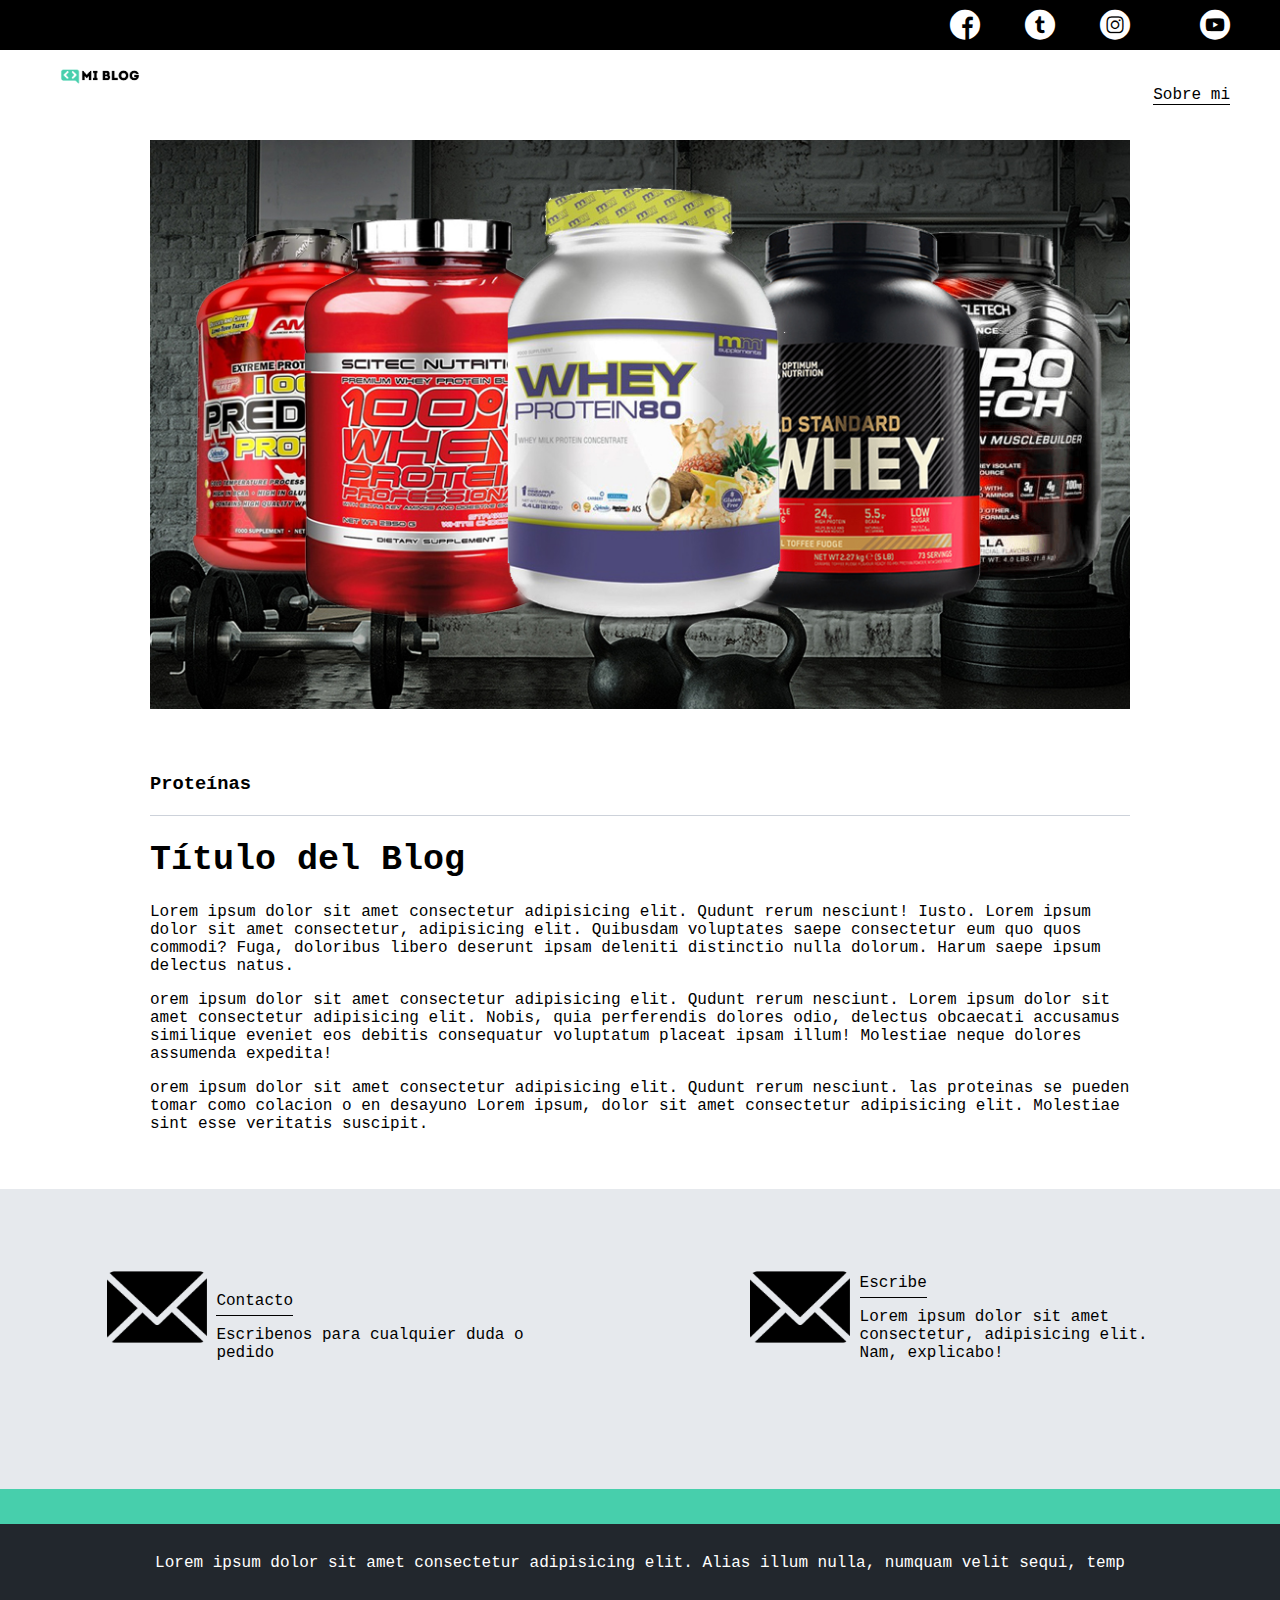
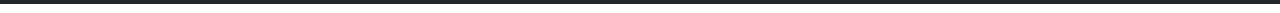
==== blog.html @ 3defe99e "modify fother" ====
<!DOCTYPE html>
<html lang="en">
<head>
    <meta charset="UTF-8">
    <meta http-equiv="X-UA-Compatible" content="IE=edge">
    <meta name="viewport" content="width=device-width, initial-scale=1.0">
    <title>Mi blog</title>
<link rel="stylesheet" href="css/main.css">
<link rel="stylesheet" href="css/font/flaticon.css">
</head>
<body>
<header>
<section class="header-icons-container">
    <div class="icons">
        <a href="/"><span class="flaticon-001-facebook"></span></a>
        <a href="/"><span class="flaticon-002-twitter"></span></a>
        <a href="/"><span class="flaticon-011-instagram"></span></a>
        <a href="/"><span class="flaticon-0010-linkedlin"></span></a>
        <a href="/"><span class="flaticon-008-youtube"></span></a>
    </div>
    
</section>
<nav>
    <section class="nav-logo-container">
        <a href="/"><img src="assets/img/Logo-negro.png" alt="logo de mi blog"></a>
    </section>

    <section class="profile-link">
        <a href="perfil.html">Sobre mi</a>
    </section>

</nav>
</header> 
<main>
    <section class="grid-container blogpost-img-container">
<img src="assets/img/proteina.jpg" alt="">
    </section>

    <section class="blogpost-main-container">
        
        <div class="grid-container">
            <h3>Proteínas</h3>
            <article>
                <h1>Título del Blog</h1>
                <p>Lorem ipsum dolor sit amet consectetur adipisicing elit. Qudunt rerum nesciunt! Iusto. Lorem ipsum dolor sit amet consectetur, adipisicing elit. Quibusdam voluptates saepe consectetur eum quo quos commodi? Fuga, doloribus libero deserunt ipsam deleniti distinctio nulla dolorum. Harum saepe ipsum delectus natus.</p>
                <p>orem ipsum dolor sit amet consectetur adipisicing elit. Qudunt rerum nesciunt. Lorem ipsum dolor sit amet consectetur adipisicing elit. Nobis, quia perferendis dolores odio, delectus obcaecati accusamus similique eveniet eos debitis consequatur voluptatum placeat ipsam illum! Molestiae neque dolores assumenda expedita!</p>
                <p>orem ipsum dolor sit amet consectetur adipisicing elit. Qudunt rerum nesciunt. las proteinas se pueden tomar como colacion o en desayuno Lorem ipsum, dolor sit amet consectetur adipisicing elit. Molestiae sint esse veritatis suscipit.</p>
            </article>
        </div>
    </section>

    <section class="contact-main-container">
    <div>
        <img src="assets/img/correo-electronico.png" alt="">
        <div class="contact-left">
            <a href="">Contacto </a>
            <p>Escribenos para cualquier duda o pedido</p>
        </div>
    </div>
    <div>
        <img src="assets/img/correo-electronico.png" alt="">
        <div class="contact-right">
            <a href=""> Escribe</a>
            <p>Lorem ipsum dolor sit amet consectetur, adipisicing elit. Nam, explicabo!</p>
        
    </div>

       </div> 
    </section>
</main>
<footer>
    <p>Lorem ipsum dolor sit amet consectetur adipisicing elit. Alias illum nulla, numquam velit sequi, temp</p>
</footer>
</body>
</html>
---- css/main.css ----
@import url('https://fonts.googleapis.com/css2?family=DM+Sans:wght@400;500;700&family=Inter:wght@300;500&family=Lato:wght@300;700&family=Roboto+Condensed:ital,wght@1,700&family=Roboto+Slab:wght@900&family=Roboto:ital,wght@1,700&display=swap');
body{
font-family: 'Roboto mono', monospace;
margin: 0;
padding: 0;
}

a{
    text-decoration: none;
    display: inline;
    color: black;
}

.home-body{
position: fixed;
top: 0;
bottom: 0;
left: 0;
right: 0;

}

.grid-container{
max-width: 980px;
margin: auto; /*centrar espacio derechoe izq*/
}

header{
    width: 100%; /*de derecha a izquierda en 100%*/
    height: 140px;
    display: grid;
    grid-template-rows: 1fr 1fr;

}

header .header-icons-container {  /* aca es el hijo, el padre está arriba -header-*/
    width: 100%;
    height: 50px;
    display: grid;
    background-color: black;

}

header .header-icons-container .icons{
    width: 300px;
    height: auto;
    display: flex;
    justify-items: flex-end;
    align-items: center; /*justificar elementos */
    justify-content: space-between;
    justify-self: end;
    margin-right: 50px; /*espacio*/

}
 
header .icons span{
    color: white;
 }

 nav{
    display: grid;
    grid-template-columns: 1fr 1fr;
    height: 90px;
 }

 nav .nav-logo-container{
    margin-left: 50px;

 }

 nav .nav-logo-container img{
width: 100px;
margin-top: 10px; /*separar de la parte de arriba*/
 }

 nav .profile-link{
    display: flex;
    align-items: center;
    justify-content: flex-end;
    margin-right: 50px;
 }

nav .profile-link a{
    color: black;
    border-bottom: 1px solid black;
    
}

.home-main{
    display: grid;
    grid-template-columns: 1fr 4fr 1fr;
    height: 100%;
    background-image: url('../assets/img/deportista-toma-suplementos-1280x640.jpg');
    background-position: center;
    background-repeat: no-repeat;
    background-size: cover;
}

.home-main section{
    display: grid;
    grid-column: 2;
    justify-items: center;
    height: 350px;
    margin-top: 80px;
}

.home-main-text{
    font-size: 55px;
    font-weight: 80px;
    letter-spacing: 10px; /*Espacio entre letras*/
    color: black;
    text-align: center;
    font-family:'Roboto mono', monospace;
    color: black;
}

.home-main-button{
    width: 110px;
    height: 50px;
    background: #47cfac;
    display: grid;
    align-items: center;
}

.home-main-button a {
    font-weight: 700px; /*ancho de fuente*/
    font-size: 18px;
}

.blogs-main {
    display: grid;
}

.blogs-news-container{
    background-color: #e6e9ed;
    padding: 0 50px 40px;
}

.blogs-main-new{
    display: grid;
    grid-template-columns: 2fr 1fr;
    grid-template-rows: 2fr;    
}


.blogs-news-img-container{
    grid-column: 1;

}

.blogs-news-img-container img{
width: 25%;
background-position: right;
}

.blogs-news-info-container{
    grid-column: 2;
    
}
.blogs-news-container h3{
    text-align: center;
}

.blogs-news-container h2{
    text-align: center;
}

.blogs-news-info-container p{
    margin-bottom: 35px;
}

.blogs-posts-container {
    padding: 0 50px 40px;

}

.blogs-posts-container h3{
    border-bottom: 1px solid #cdd2da;
    padding-bottom: 20px;
    text-align: center;
}

.blogs-button{
border: 1px solid #47cfac;
padding: 10px 15px;
font-size: 12px;
}

.blogs-posts-container .post-container{
    display: inline-block; /*forma horizontal*/
    padding-left: 10px;
    max-width: 30%;
    margin-bottom: 50px;
}

.blogs-posts-container .post-container p{

    margin-bottom: 35px;
}

.blogs-posts-container .post-container img{
    width: 100%;
    

}

footer{
    width: 100%;
    height: 80px;
    background-color: #22272d;
    border-top: 35px solid #47cfac;
    text-align: center;
}

footer p{
     color: white;
     margin-top: 30px;
     
}

.blogpost-img-container{
    padding: 0 50px 40px;
     
}
.blogpost-img-container img{
    width: 100%;
}

.blogpost-main-container{
    padding: 0 50px 40px;
}

.blogpost-main-container h3{
    border-bottom: 1px solid #cdd2da;
    padding-bottom: 20px;
    
}

.blogpost-main-container h1{
    font-size: 35px;
}

.contact-main-container {
width: 100%;
min-height: 250px;
background-color: #e6e9ed;
text-align: center;
padding-bottom: 50px;

}

.contact-main-container div {
    display: inline-block;
    width: 49.5%;
    height: 100%;
}

.contact-main-container div a {
    border-bottom: 1px solid black;
    padding-bottom: 5px;
}

.contact-main-container .contact-left, .contact-right{
    text-align: initial;
    margin-top: 85px;
}

.contact-main-container img{
    width: 100px;
}
---- css/font/flaticon.css ----
/*
  	Flaticon icon font: Flaticon
  	Creation date: 20/12/2018 09:27
  	*/

@font-face {
  font-family: "Flaticon";
  src: url("./Flaticon.eot");
  src: url("./Flaticon.eot?#iefix") format("embedded-opentype"),
       url("./Flaticon.woff") format("woff"),
       url("./Flaticon.ttf") format("truetype"),
       url("./Flaticon.svg#Flaticon") format("svg");
  font-weight: normal;
  font-style: normal;
}

@media screen and (-webkit-min-device-pixel-ratio:0) {
  @font-face {
    font-family: "Flaticon";
    src: url("./Flaticon.svg#Flaticon") format("svg");
  }
}

[class^="flaticon-"]:before, [class*=" flaticon-"]:before,
[class^="flaticon-"]:after, [class*=" flaticon-"]:after {   
  font-family: Flaticon;
        font-size: 30px;
font-style: normal;
margin-left: 20px;
}

.flaticon-001-facebook:before { content: "\f100"; }
.flaticon-002-twitter:before { content: "\f101"; }
.flaticon-003-whatsapp:before { content: "\f102"; }
.flaticon-004-groupme:before { content: "\f103"; }
.flaticon-005-kik:before { content: "\f104"; }
.flaticon-006-skype:before { content: "\f105"; }
.flaticon-007-periscope:before { content: "\f106"; }
.flaticon-008-youtube:before { content: "\f107"; }
.flaticon-009-itunes:before { content: "\f108"; }
.flaticon-010-linkedin:before { content: "\f109"; }
.flaticon-011-instagram:before { content: "\f10a"; }
.flaticon-012-messenger:before { content: "\f10b"; }
.flaticon-013-twitter-1:before { content: "\f10c"; }
.flaticon-014-snapchat:before { content: "\f10d"; }
.flaticon-015-reddit:before { content: "\f10e"; }
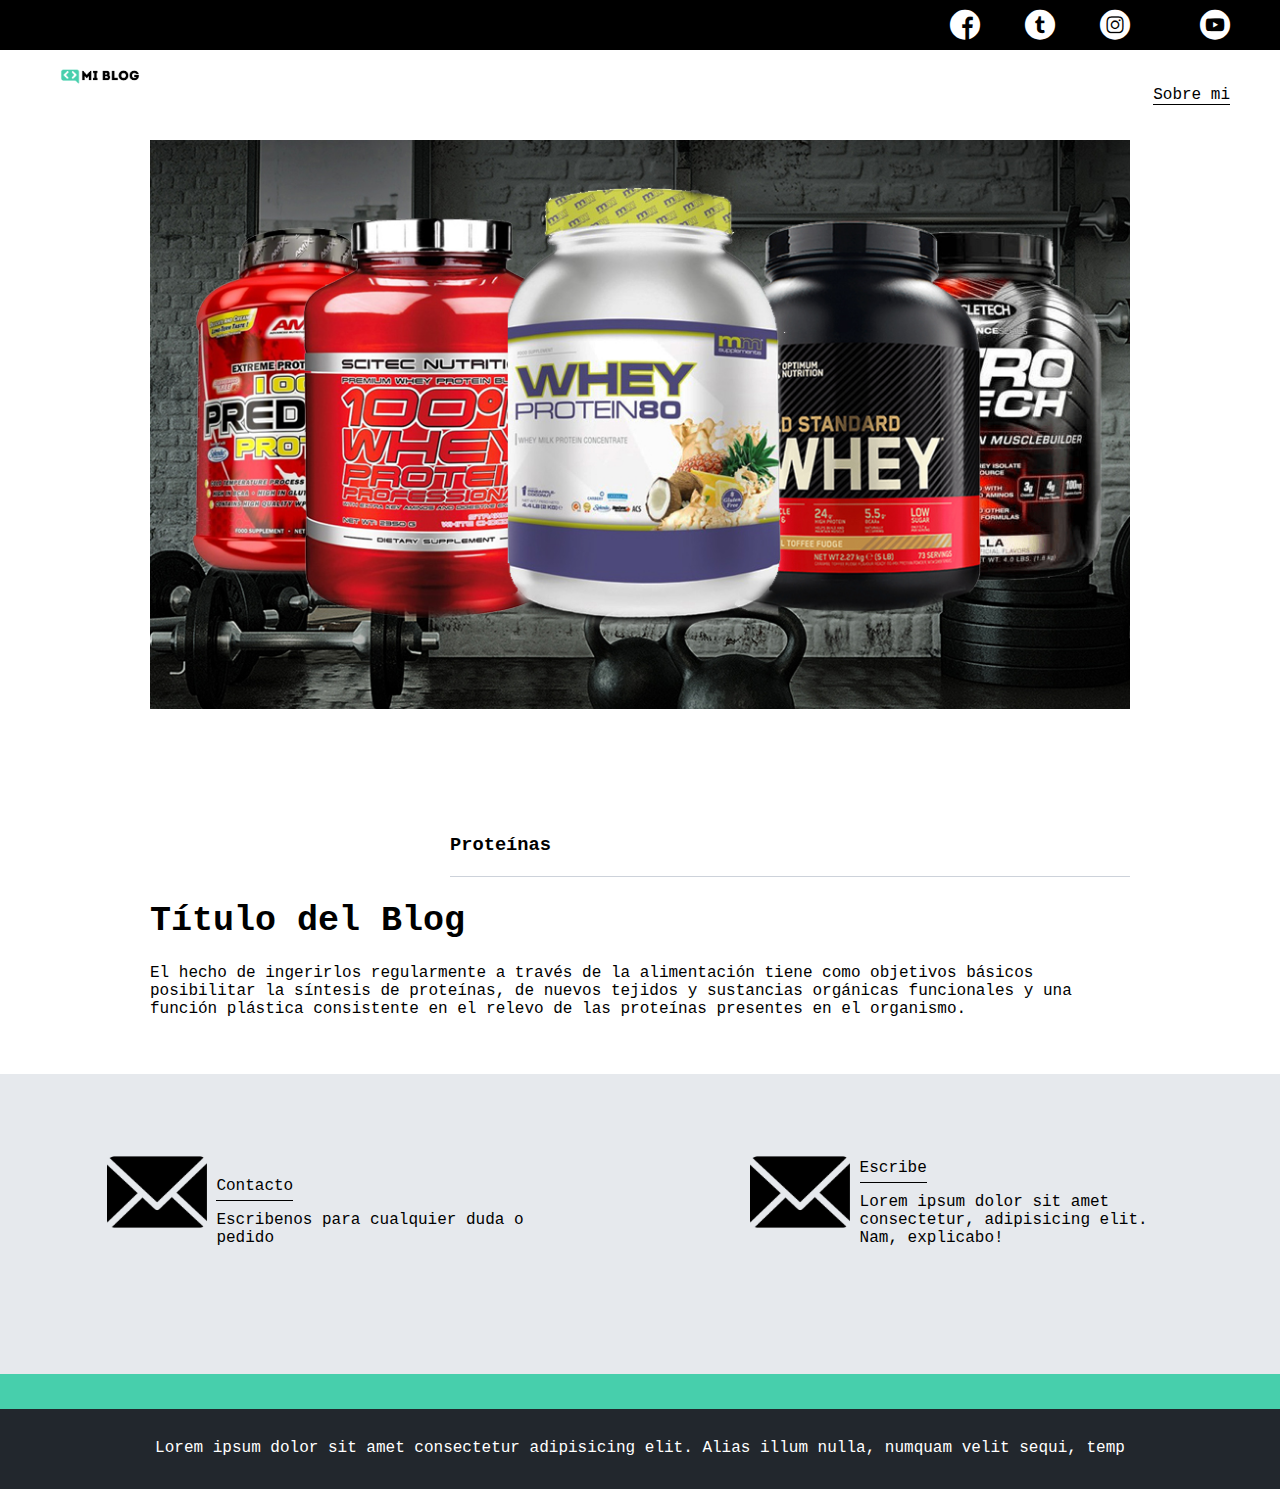
==== commit b1f1f4ff: "media querie" ====
--- a/blog.html
+++ b/blog.html
@@ -7,6 +7,7 @@
     <title>Mi blog</title>
 <link rel="stylesheet" href="css/main.css">
 <link rel="stylesheet" href="css/font/flaticon.css">
+<link rel="stylesheet" href="css/media-queries.css">
 </head>
 <body>
 <header>
@@ -42,9 +43,8 @@
             <h3>Proteínas</h3>
             <article>
                 <h1>Título del Blog</h1>
-                <p>Lorem ipsum dolor sit amet consectetur adipisicing elit. Qudunt rerum nesciunt! Iusto. Lorem ipsum dolor sit amet consectetur, adipisicing elit. Quibusdam voluptates saepe consectetur eum quo quos commodi? Fuga, doloribus libero deserunt ipsam deleniti distinctio nulla dolorum. Harum saepe ipsum delectus natus.</p>
-                <p>orem ipsum dolor sit amet consectetur adipisicing elit. Qudunt rerum nesciunt. Lorem ipsum dolor sit amet consectetur adipisicing elit. Nobis, quia perferendis dolores odio, delectus obcaecati accusamus similique eveniet eos debitis consequatur voluptatum placeat ipsam illum! Molestiae neque dolores assumenda expedita!</p>
-                <p>orem ipsum dolor sit amet consectetur adipisicing elit. Qudunt rerum nesciunt. las proteinas se pueden tomar como colacion o en desayuno Lorem ipsum, dolor sit amet consectetur adipisicing elit. Molestiae sint esse veritatis suscipit.</p>
+                <p>El hecho de ingerirlos regularmente a través de la alimentación tiene como objetivos básicos posibilitar la síntesis de proteínas, de nuevos tejidos y sustancias orgánicas funcionales y una función plástica consistente en el relevo de las proteínas presentes en el organismo.</p>
+            
             </article>
         </div>
     </section>
--- a/css/main.css
+++ b/css/main.css
@@ -138,8 +138,7 @@
 
 .blogs-main-new{
     display: grid;
-    grid-template-columns: 2fr 1fr;
-    grid-template-rows: 2fr;    
+    
 }
 
 
@@ -149,7 +148,7 @@
 }
 
 .blogs-news-img-container img{
-width: 25%;
+width: 45%;
 background-position: right;
 }
 
@@ -158,7 +157,7 @@
     
 }
 .blogs-news-container h3{
-    text-align: center;
+    text-align: right;
 }
 
 .blogs-news-container h2{
@@ -181,22 +180,25 @@
 }
 
 .blogs-button{
-border: 1px solid #47cfac;
-padding: 10px 15px;
-font-size: 12px;
+    border: 1px solid #47cfac;
+    padding: 10px 15px;
+    font-size: 12px;
 }
 
 .blogs-posts-container .post-container{
     display: inline-block; /*forma horizontal*/
     padding-left: 10px;
     max-width: 30%;
-    margin-bottom: 50px;
+    margin-bottom: 70px;
 }
 
 .blogs-posts-container .post-container p{
 
-    margin-bottom: 35px;
-}
+    margin-bottom: 40px;
+    
+}
+
+
 
 .blogs-posts-container .post-container img{
     width: 100%;
@@ -236,7 +238,7 @@
     
 }
 
-.blogpost-main-container h1{
+.blogpost-main-container article h1{
     font-size: 35px;
 }
 
@@ -267,4 +269,57 @@
 
 .contact-main-container img{
     width: 100px;
-}+}
+
+.blogpost-main-container h2{
+    text-align: initial;
+    margin-top: 100px;
+}
+
+.blogpost-main-container h3{
+    text-align: initial;
+    margin-top: 80px;
+    margin-left:300px;
+}
+
+.blogpost-main-container img{
+    text-align: initial;
+    margin-left: 10px;
+    margin-top: -140px;
+}
+
+.profile-main-container{
+    padding: 70px 40px;
+    background-color: #e6e9ed;
+    margin-bottom: 50px;  /*espacio parte inferior*/
+}
+
+.profile-main-container img{
+    width: 220px;
+    margin-right: 30px;
+    
+ }
+
+.profile-main-container .profile-container{
+    display: flex;
+}
+
+.profile-main-proyects {
+    padding:0 50px 40px;
+}
+
+.profile-main-proyects h3{
+    border-bottom: 1px solid #cdd2da;
+    padding-bottom: 35px;
+    text-align: center;
+}
+
+.proyects-main-container{
+    display: grid;
+    grid-template-columns: 1fr 1fr 1fr;
+
+}
+
+.proyect-container{
+    padding: 0 5px;
+}
--- a/css/media-queries.css
+++ b/css/media-queries.css
@@ -0,0 +1,26 @@
+@media (max-width: 900px){
+    .blogs-main-new{
+        grid-template-columns: 1fr;
+        grid-template-rows: 3fr;
+    }
+}
+.blogs-new-img-container{
+    grid-row: 2;
+}
+
+.blogs-new-info-container{
+    grid-column: 1;
+    grid-row: 3;
+}
+
+.blogs-posts-container .post-container{
+max-width: 45%;
+}
+.profile-main-container .profile-container{
+    display: block;
+}
+@media (max-width: 600px){
+    .blogs-posts-container .post-container{
+        max-width: 95%;
+    }
+}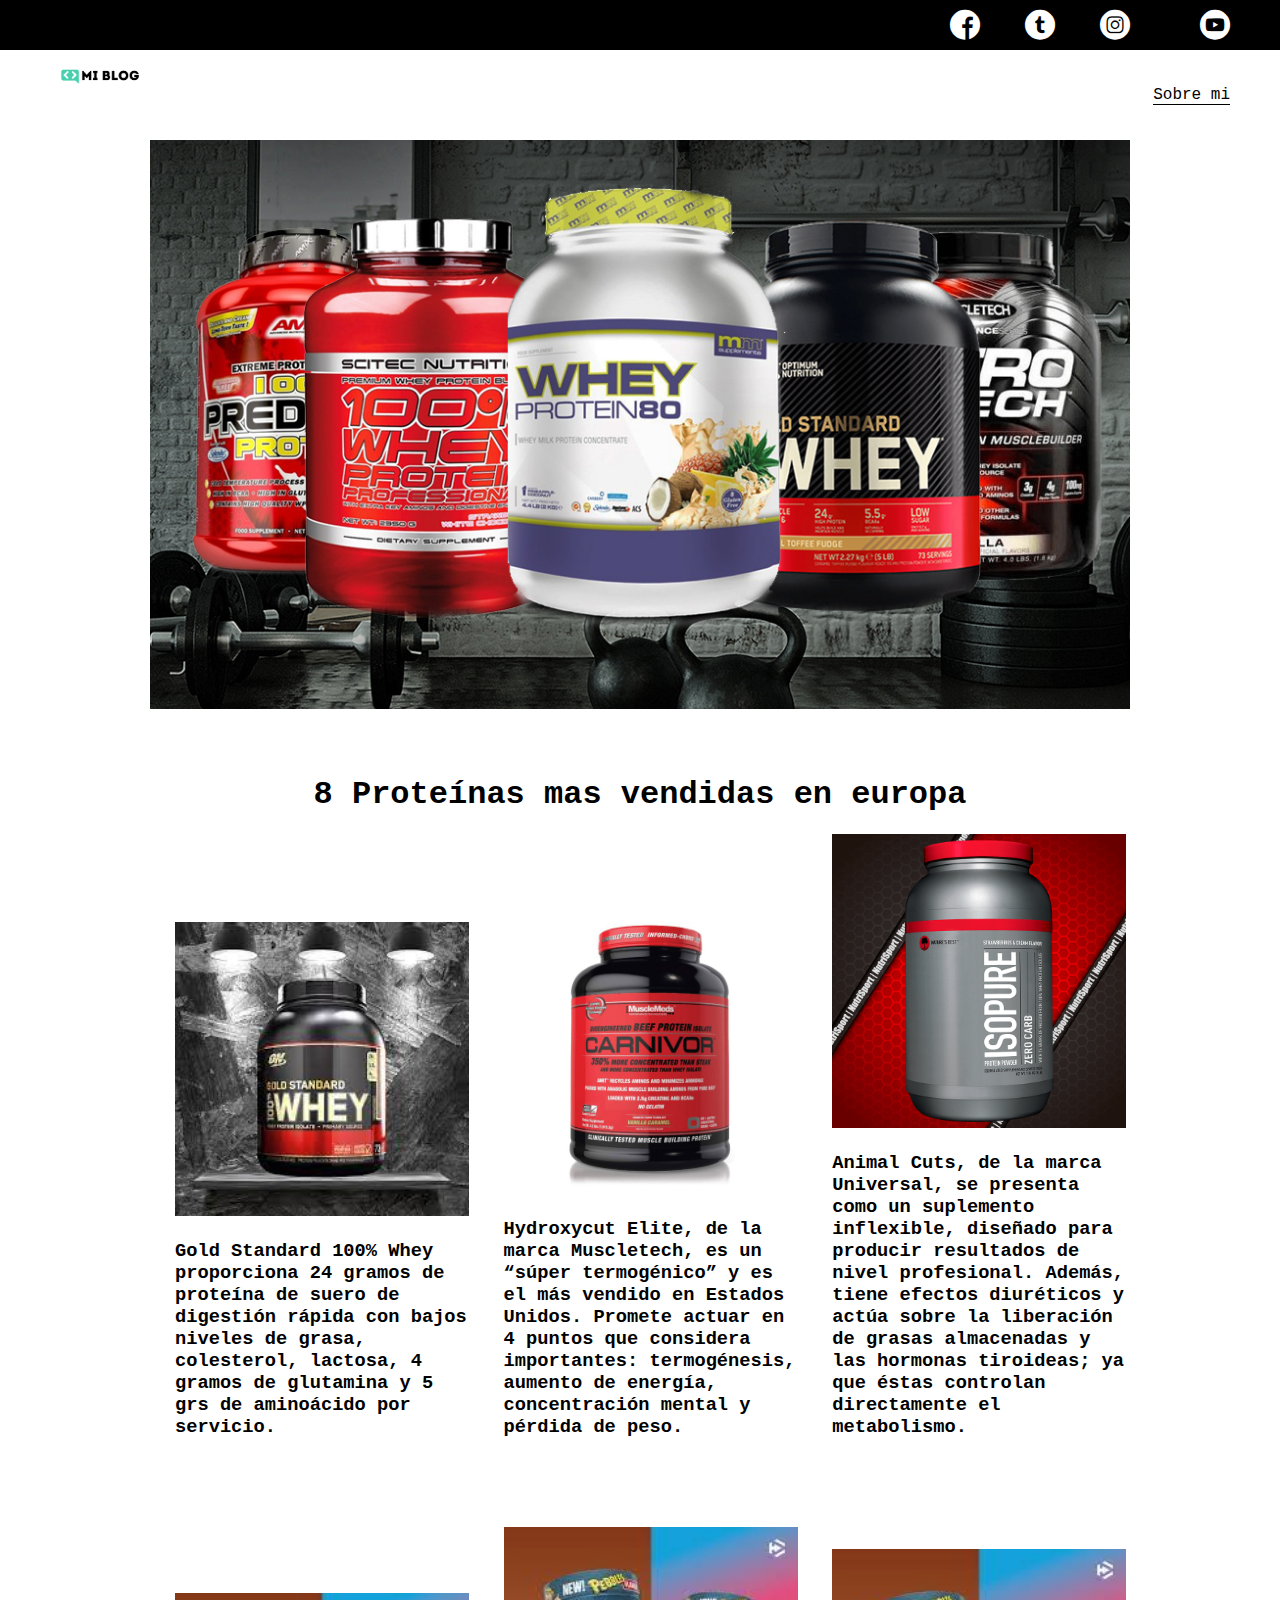
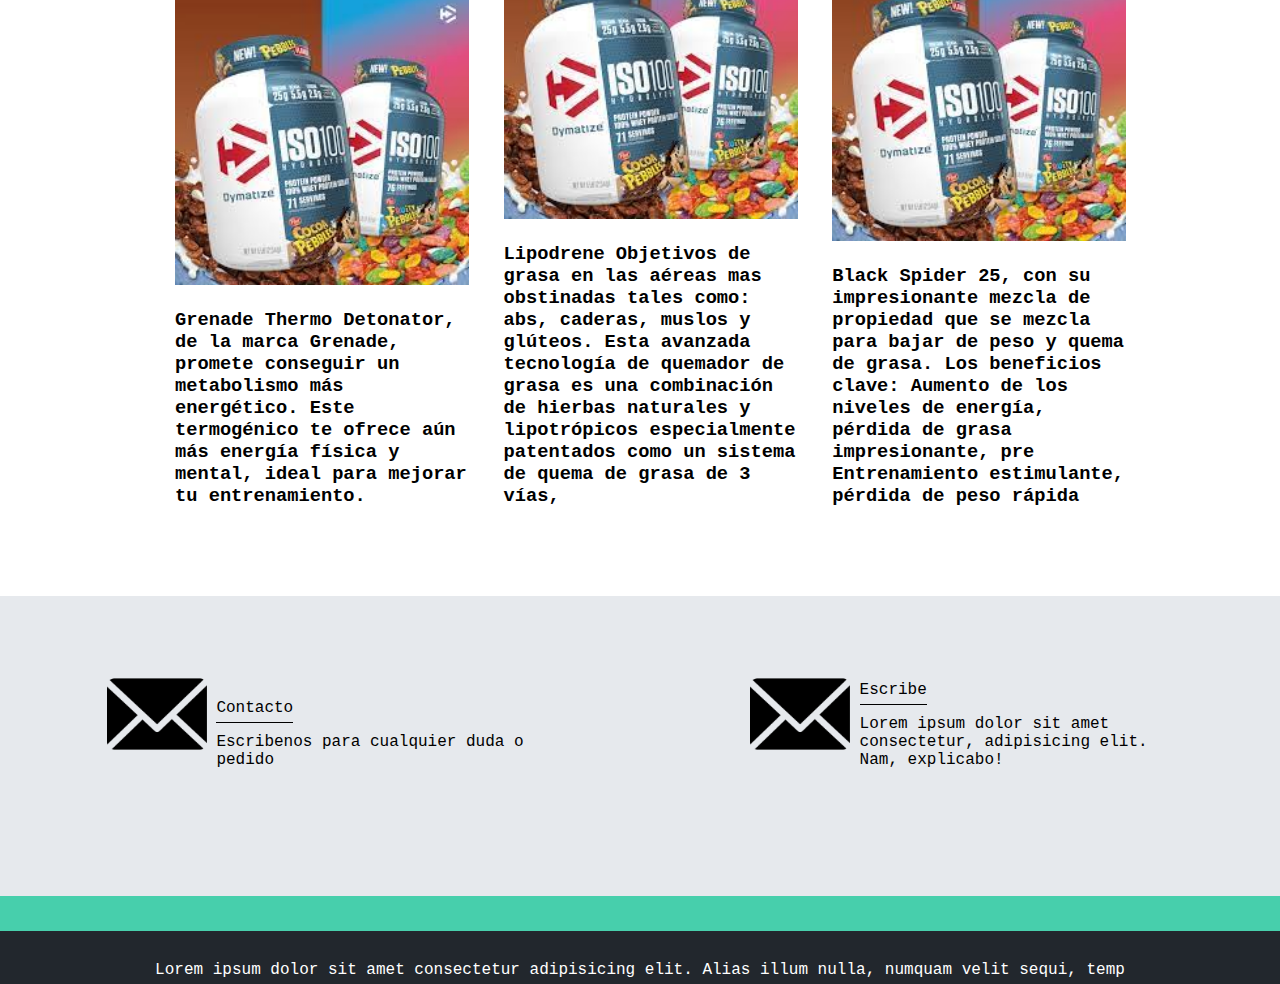
==== commit e472f1d2: "agregue glutamina" ====
--- a/blog.html
+++ b/blog.html
@@ -40,11 +40,46 @@
     <section class="blogpost-main-container">
         
         <div class="grid-container">
-            <h3>Proteínas</h3>
-            <article>
-                <h1>Título del Blog</h1>
-                <p>El hecho de ingerirlos regularmente a través de la alimentación tiene como objetivos básicos posibilitar la síntesis de proteínas, de nuevos tejidos y sustancias orgánicas funcionales y una función plástica consistente en el relevo de las proteínas presentes en el organismo.</p>
+             <h1>8 Proteínas mas vendidas en europa</h1>
             
+            
+            <article class="proteinas">
+                <img src="assets/img/GoldS.jpg">
+                <h3>Gold Standard 100% Whey proporciona 24 gramos de proteína de suero de digestión rápida 
+                    con bajos niveles de grasa, colesterol, lactosa, 4 gramos de glutamina y 5 grs de aminoácido por servicio.</h3>
+            </article>
+
+            <article class="proteinas">
+                <img src="assets/img/carnivorp.jpg">
+                <h3>Hydroxycut Elite, de la marca Muscletech, es un “súper termogénico” y es el más vendido en Estados Unidos.
+                    Promete actuar en 4 puntos que considera importantes: termogénesis, aumento de energía, concentración mental y pérdida de peso.                 
+                </h3>
+            </article>
+
+            <article class="proteinas">
+                <img src="assets/img/isopure.png">
+                <h3>Animal Cuts, de la marca Universal, se presenta como un suplemento inflexible, diseñado para producir resultados de nivel profesional.
+                    Además, tiene efectos diuréticos y actúa sobre la liberación de grasas almacenadas y las hormonas tiroideas; ya que éstas controlan directamente el metabolismo.</h3>
+            </article>
+
+            <article class="proteinas">
+                <img src="assets/img/iso100.jpg">
+                <h3>Grenade Thermo Detonator, de la marca Grenade, promete conseguir un metabolismo más energético.
+                    Este termogénico te ofrece aún más energía física y mental, ideal para mejorar tu entrenamiento.</h3>
+            </article>
+
+            <article class="proteinas">
+                <img src="assets/img/iso100.jpg">
+                <h3>Lipodrene Objetivos de grasa en las aéreas mas obstinadas tales como: abs, caderas, muslos y glúteos.
+                    Esta avanzada tecnología de quemador de grasa es una combinación de hierbas naturales y lipotrópicos
+                    especialmente patentados como un sistema de quema de grasa de 3 vías,</h3>
+            </article>
+
+            
+            <article class="proteinas">
+                <img src="assets/img/iso100.jpg">
+                <h3>Black Spider 25, con su impresionante mezcla de propiedad que se mezcla para bajar de peso y quema de grasa.
+                    Los beneficios clave: Aumento de los niveles de energía, pérdida de grasa impresionante, pre Entrenamiento estimulante, pérdida de peso rápida</h3>
             </article>
         </div>
     </section>
--- a/css/main.css
+++ b/css/main.css
@@ -173,6 +173,7 @@
 
 }
 
+
 .blogs-posts-container h3{
     border-bottom: 1px solid #cdd2da;
     padding-bottom: 20px;
@@ -228,19 +229,65 @@
     width: 100%;
 }
 
-.blogpost-main-container{
-    padding: 0 50px 40px;
-}
-
-.blogpost-main-container h3{
-    border-bottom: 1px solid #cdd2da;
-    padding-bottom: 20px;
-    
-}
-
-.blogpost-main-container article h1{
-    font-size: 35px;
-}
+.blogpost-main-container h1{
+    text-align: center;
+    
+}
+
+.blogpost-main-container h2{
+    text-align: center;
+    margin-bottom: 100px;
+    margin-top: 100px;
+}
+.blogpost-main-container .quemadores{
+    display: inline-block;
+    padding-left: 25px;
+    max-width: 30%;
+    margin-bottom: 70px;
+}
+
+.blogpost-main-container .quemadores p{
+    margin-bottom: 35px;
+ }
+
+.blogpost-main-container .quemadores img{
+    width: 100%;
+}
+
+.blogpost-main-container .proteinas {
+    display: inline-block;
+    padding-left: 25px;
+    max-width: 30%;
+    margin-bottom: 70px;
+}
+
+
+.blogpost-main-container .proteinas p{
+    margin-bottom: 35px;
+ }
+
+ .blogpost-main-container .proteinas img{
+    width: 100%;
+ }
+
+
+ 
+ .blogpost-main-container .glutaminas{
+    display: inline-block;
+    padding-left: 25px;
+    max-width: 30%;
+    margin-bottom: 70px;
+}
+
+.blogpost-main-container .glutaminas p{
+    margin-bottom: 35px;
+ }
+
+.blogpost-main-container .glutaminas img{
+    width: 100%;
+}
+
+ 
 
 .contact-main-container {
 width: 100%;
@@ -271,22 +318,7 @@
     width: 100px;
 }
 
-.blogpost-main-container h2{
-    text-align: initial;
-    margin-top: 100px;
-}
-
-.blogpost-main-container h3{
-    text-align: initial;
-    margin-top: 80px;
-    margin-left:300px;
-}
-
-.blogpost-main-container img{
-    text-align: initial;
-    margin-left: 10px;
-    margin-top: -140px;
-}
+
 
 .profile-main-container{
     padding: 70px 40px;
@@ -314,6 +346,9 @@
     text-align: center;
 }
 
+
+
+
 .proyects-main-container{
     display: grid;
     grid-template-columns: 1fr 1fr 1fr;
@@ -323,3 +358,4 @@
 .proyect-container{
     padding: 0 5px;
 }
+
